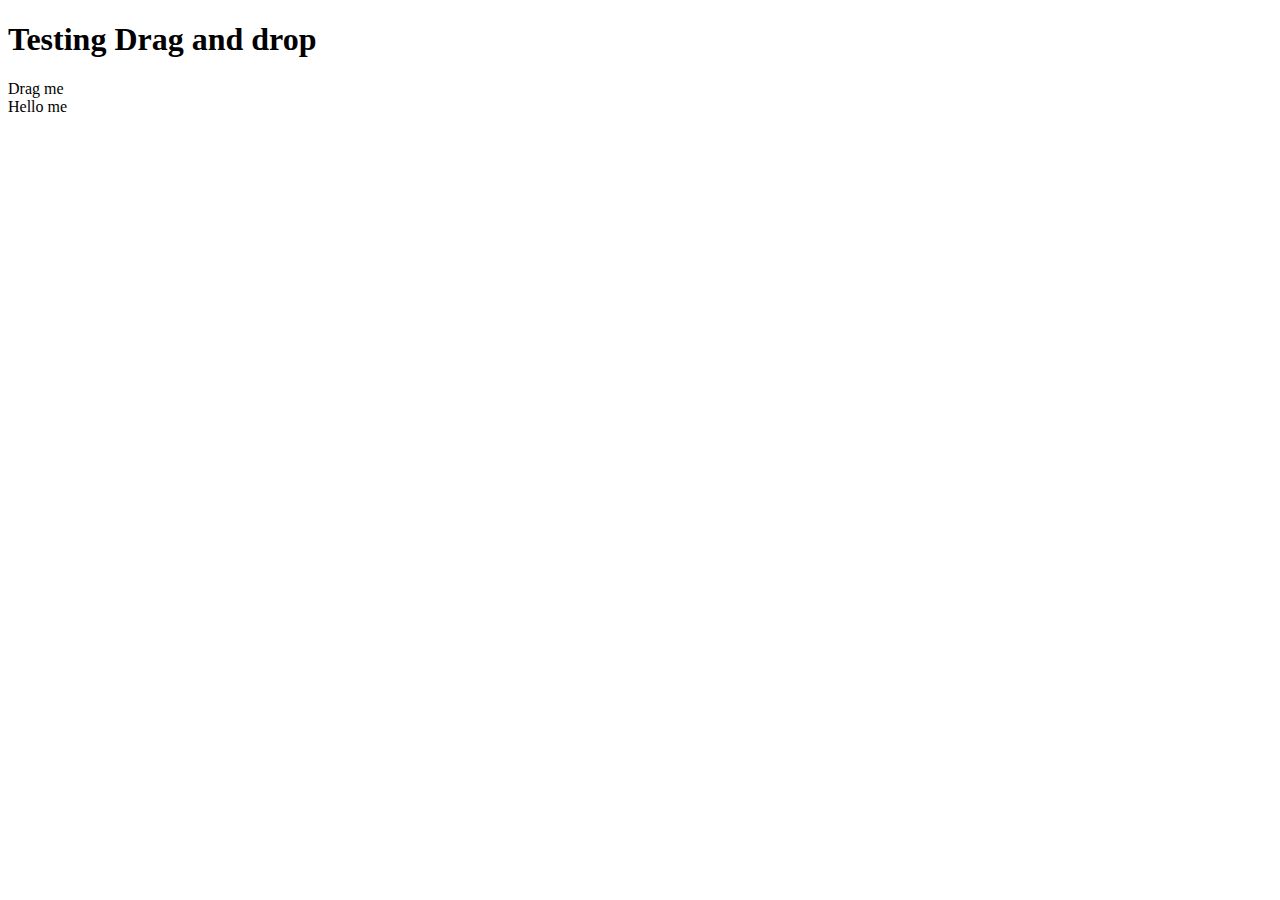
==== templates/index.html @ 8f8c5f8a "tired" ====
<!DOCTYPE html>
<html lang="en">
<head>
    <meta charset="UTF-8">
    <title>Clasrum Testing</title>
    <link rel="stylesheet" href="css/index.css">
    <script src="js/index.js"></script>
</head>
<body>
<h1>Testing Drag and drop</h1>
<div id="drag1" draggable="true" ondragstart="dragstart(event,this)" ondragover="event.preventDefault();">Drag me</div>
<div id="drag1" draggable="true" ondragstart="dragstart(event,this)" ondragover="event.preventDefault();">Hello me</div>
</body>
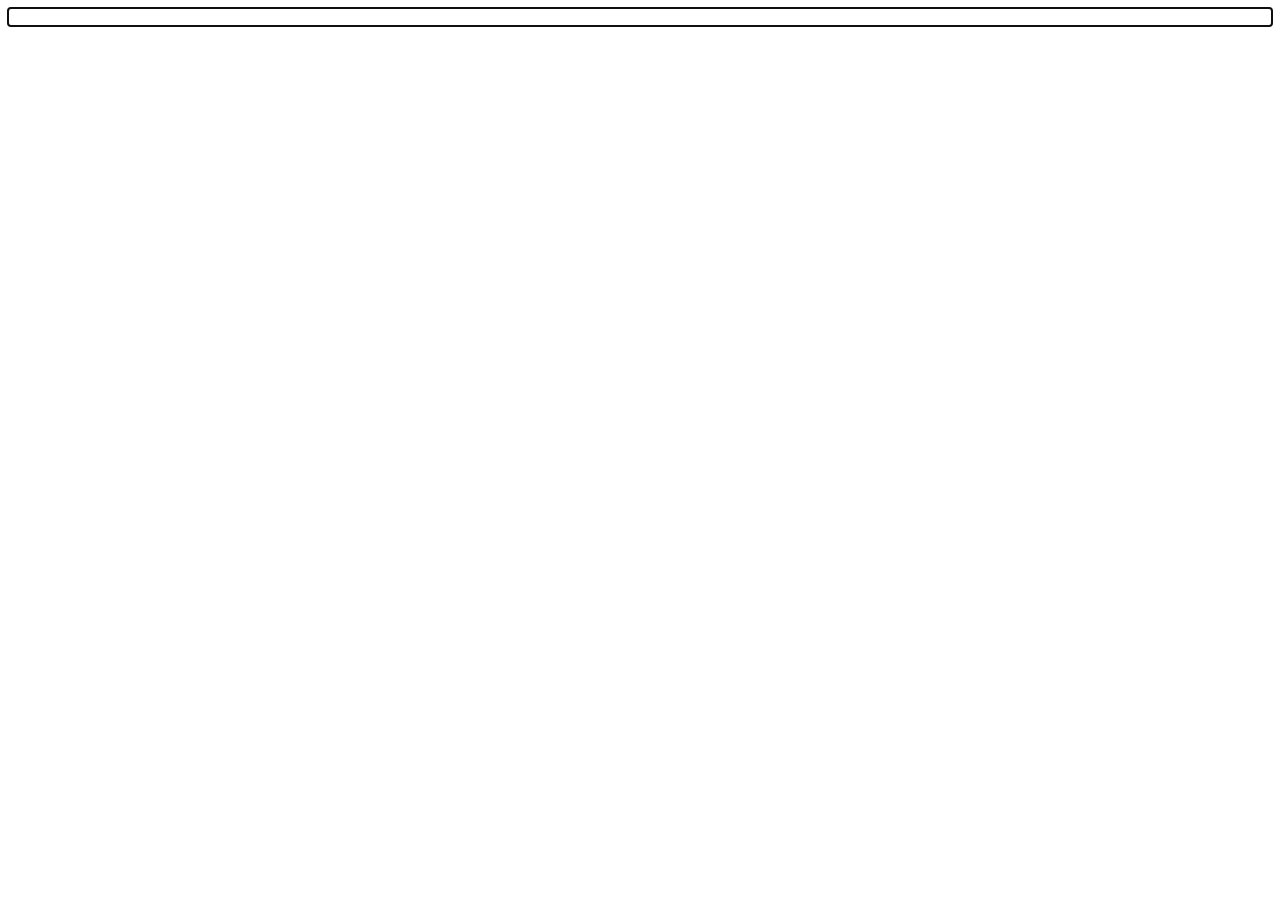
==== commit 281280e4: "525" ====
--- a/templates/index.html
+++ b/templates/index.html
@@ -6,8 +6,9 @@
     <link rel="stylesheet" href="css/index.css">
     <script src="js/index.js"></script>
 </head>
-<body>
-<h1>Testing Drag and drop</h1>
-<div id="drag1" draggable="true" ondragstart="dragstart(event,this)" ondragover="event.preventDefault();">Drag me</div>
-<div id="drag1" draggable="true" ondragstart="dragstart(event,this)" ondragover="event.preventDefault();">Hello me</div>
+<body onload="onloaded()">
+<div id="box">
+<div id="inputarea" name="input" contenteditable="true" autofocus>
+</textarea>
+</div>
 </body>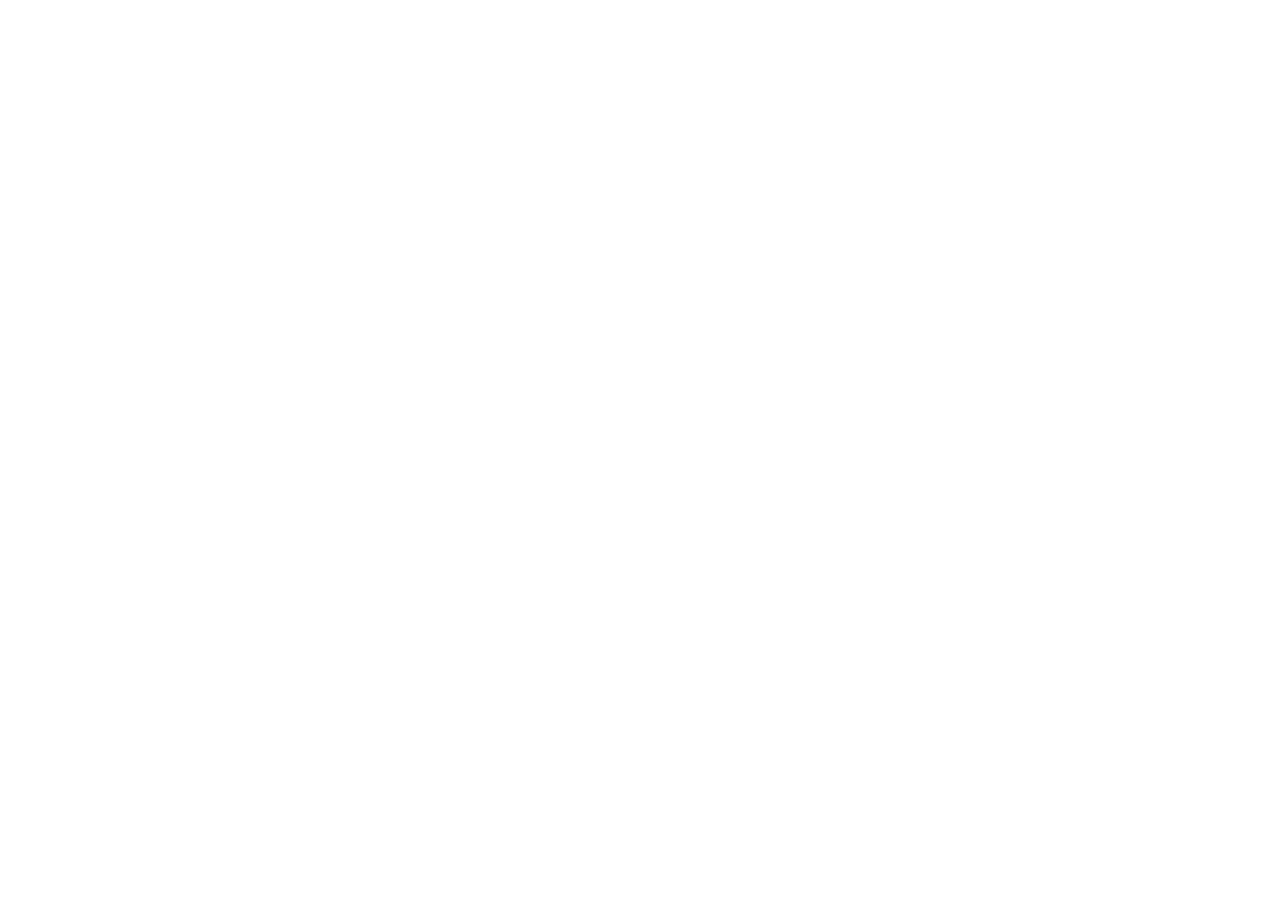
==== commit 84f495e5: "New Issue: Unable to input for non-en users." ====
--- a/templates/index.html
+++ b/templates/index.html
@@ -8,7 +8,7 @@
 </head>
 <body onload="onloaded()">
 <div id="box">
-<div id="inputarea" name="input" contenteditable="true" autofocus>
+<div id="inputarea" name="input" contenteditable="true">
 </textarea>
 </div>
 </body>